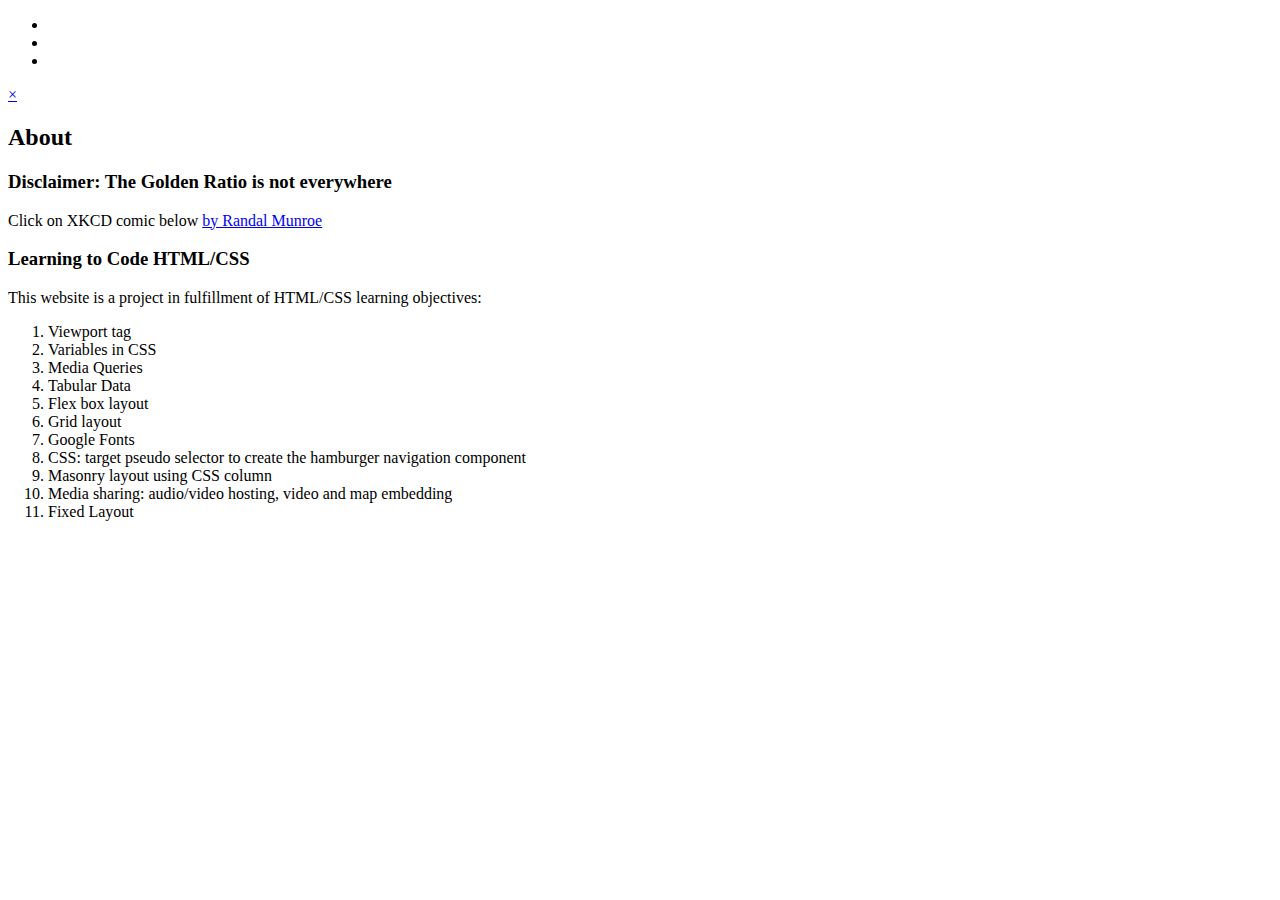
==== about.html @ 7ab4fb55 "add first 5" ====
<!DOCTYPE html>
<html lang="en">

<head>
    <meta charset="UTF-8">
    <title>Golden Ratio: About</title>
    <meta name="viewport" content="width=device-width, initial-scale=1.0">
    <meta http-equiv="X-UA-Compatible" content="ie=edge">
    <link href="https://fonts.googleapis.com/css?family=Montserrat%7CUbuntu" rel="stylesheet">
    <link rel="stylesheet" href="https://use.fontawesome.com/releases/v5.6.3/css/all.css"
        integrity="sha384-UHRtZLI+pbxtHCWp1t77Bi1L4ZtiqrqD80Kn4Z8NTSRyMA2Fd33n5dQ8lWUE00s/" crossorigin="anonymous">

    <link rel="stylesheet" href="css/style.css">
    <link rel="icon" type="image/png" href="images/phi_640.png">
</head>

<body>
    <ul class="icon-bar">
        <li>
            <a target="_blank" href="https://www.facebook.com" class="facebook"><i class="fab fa-facebook"></i></a>
        </li>
        <li>
            <a target="_blank" href="https://www.twitter.com" class="twitter"><i class="fab fa-twitter"></i></a>
        </li>
        <li>
            <a target="_blank" href="https://www.github.com" class="github"><i class="fab fa-github"></i></a>
        </li>
    </ul>


    <header class="header">
        <!-- TODO add hamburger and brand to all headers -->
    </header>

    <nav id="nav">
        <a class="toggle close" href="#">×</a>
        <ul>
            <!-- TODO add list items with navigation and set current page active -->
        </ul>
    </nav>


    <section role="main">
        <h2>About</h2>
        <h3>Disclaimer: The Golden Ratio is not everywhere</h3>
        <p>Click on XKCD comic below <a href="https://www.xkcd.com/1488/" target="_blank"> by Randal Munroe</a> </p>
        <!-- TODO add the xkcd clickable comic in a container -->


        <h3>Learning to Code HTML/CSS</h3>
        <p>This website is a project in fulfillment of HTML/CSS learning objectives:</p>
        <!-- TODO add learning-objectives class to the ordered list -->
        <ol>
            <li>
                Viewport tag
            </li>
            <li>
                Variables in CSS
            </li>
            <li>
                Media Queries
            </li>
            <li>
                Tabular Data
            </li>
            <li>
                Flex box layout
            </li>
            <li>
                Grid layout
            </li>
            <li>
                Google Fonts
            </li>
            <li>
                CSS: target pseudo selector to create the hamburger navigation component
            </li>
            <li>
                Masonry layout using CSS column
            </li>
            <li>
                Media sharing: audio/video hosting, video and map embedding
            </li>
            <li>
                Fixed Layout
            </li>
        </ol>
    </section>



    <footer>
        <!-- TODO add footer contents -->
    </footer>

</body>

</html>
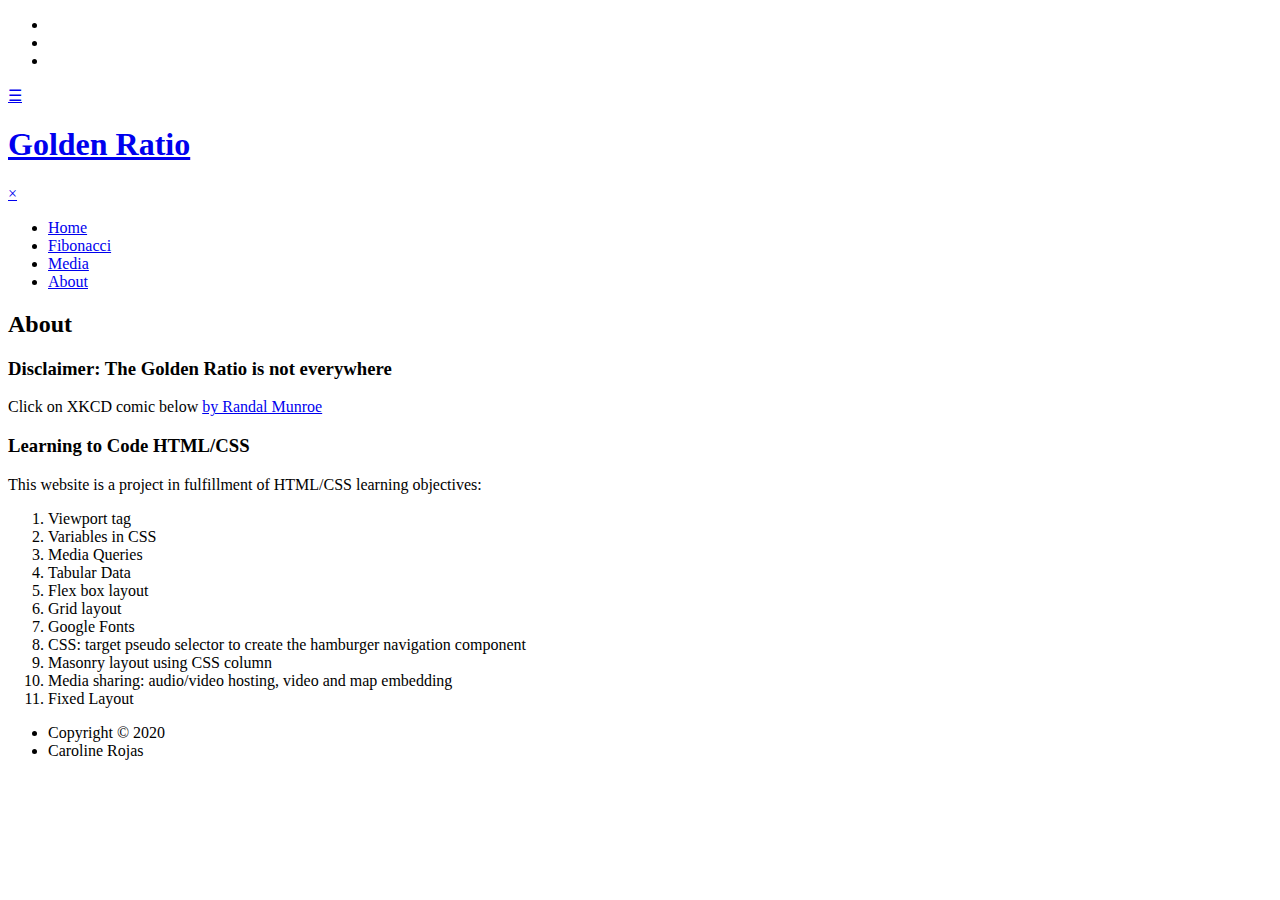
==== commit f90ae3a1: "through 7" ====
--- a/about.html
+++ b/about.html
@@ -29,13 +29,25 @@
 
 
     <header class="header">
-        <!-- TODO add hamburger and brand to all headers -->
+        <a class="toggle open" href="#nav">&#9776;</a>
+        <h1 class="brand"><a href="./index.html">Golden Ratio</a></h1>
     </header>
 
     <nav id="nav">
         <a class="toggle close" href="#">×</a>
         <ul>
-            <!-- TODO add list items with navigation and set current page active -->
+            <li>
+                <a href="#">Home</a>
+              </li>
+              <li class="">
+                  <a href="fibonacci.html">Fibonacci</a>
+              </li>
+              <li>
+                  <a href="media.html">Media</a>
+              </li>
+              <li class="active">
+                  <a href="about.html">About</a>
+              </li>
         </ul>
     </nav>
 
@@ -90,7 +102,10 @@
 
 
     <footer>
-        <!-- TODO add footer contents -->
+        <ul class="copyright">
+            <li>Copyright &copy; 2020</li>
+            <li> Caroline Rojas</li>
+          </ul>
     </footer>
 
 </body>
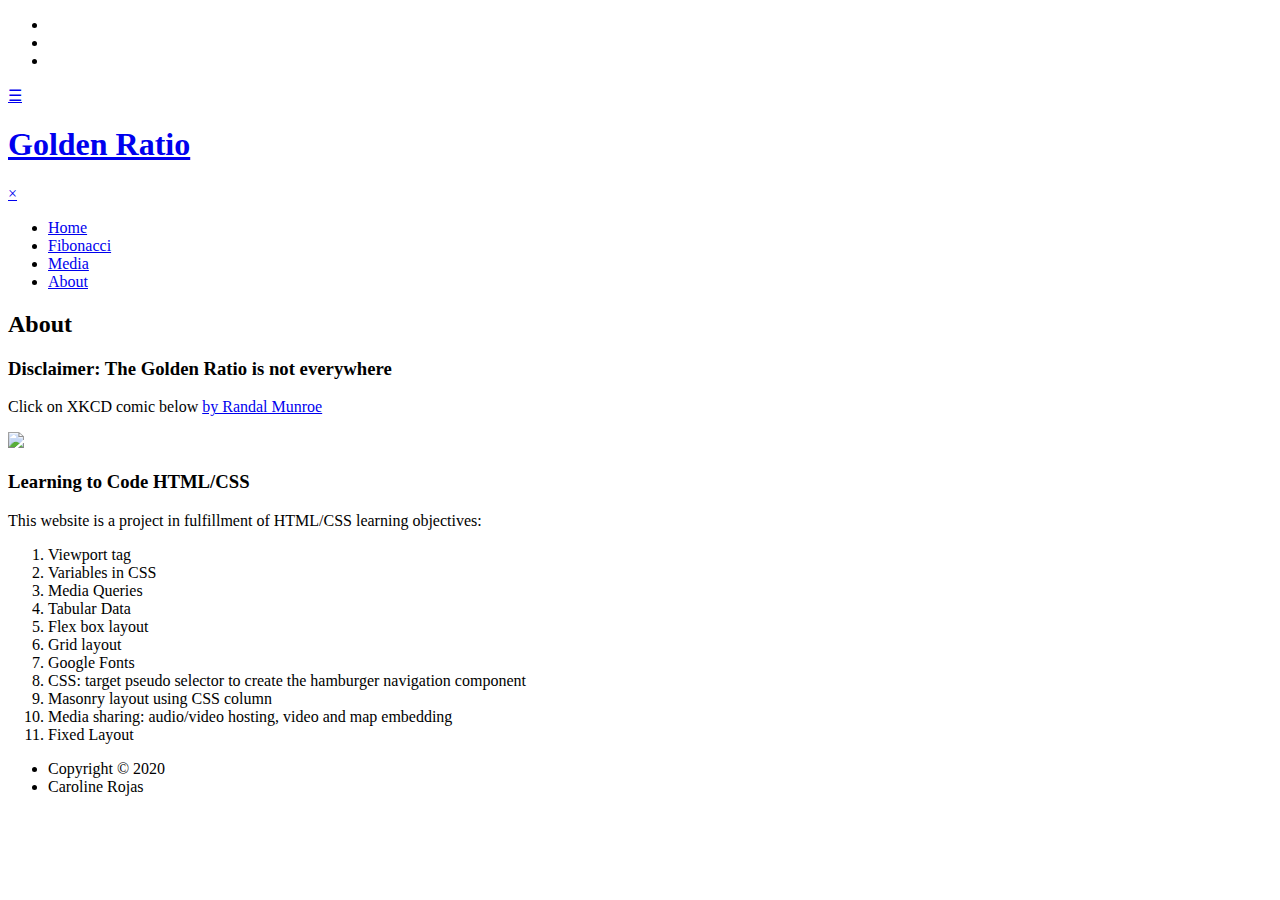
==== commit 83ff6736: "add content" ====
--- a/about.html
+++ b/about.html
@@ -27,87 +27,89 @@
         </li>
     </ul>
 
+    <div class="single-col-container">
+        <header class="header">
+            <a class="toggle open" href="#nav">&#9776;</a>
+            <h1 class="brand"><a href="./index.html">Golden Ratio</a></h1>
+        </header>
 
-    <header class="header">
-        <a class="toggle open" href="#nav">&#9776;</a>
-        <h1 class="brand"><a href="./index.html">Golden Ratio</a></h1>
-    </header>
-
-    <nav id="nav">
-        <a class="toggle close" href="#">×</a>
-        <ul>
-            <li>
-                <a href="#">Home</a>
-              </li>
-              <li class="">
-                  <a href="fibonacci.html">Fibonacci</a>
-              </li>
-              <li>
-                  <a href="media.html">Media</a>
-              </li>
-              <li class="active">
-                  <a href="about.html">About</a>
-              </li>
-        </ul>
-    </nav>
+        <nav id="nav">
+            <a class="toggle close" href="#">×</a>
+            <ul>
+                <li>
+                    <a href="#">Home</a>
+                </li>
+                <li class="">
+                    <a href="fibonacci.html">Fibonacci</a>
+                </li>
+                <li>
+                    <a href="media.html">Media</a>
+                </li>
+                <li class="active">
+                    <a href="about.html">About</a>
+                </li>
+            </ul>
+        </nav>
 
 
-    <section role="main">
-        <h2>About</h2>
-        <h3>Disclaimer: The Golden Ratio is not everywhere</h3>
-        <p>Click on XKCD comic below <a href="https://www.xkcd.com/1488/" target="_blank"> by Randal Munroe</a> </p>
-        <!-- TODO add the xkcd clickable comic in a container -->
+        <section role="main">
+            <h2>About</h2>
+            <h3>Disclaimer: The Golden Ratio is not everywhere</h3>
+            <p>Click on XKCD comic below <a href="https://www.xkcd.com/1488/" target="_blank"> by Randal Munroe</a> </p>
+            <div class="xkcd-container">
+                <a href="https://xkcd.com/spiral/" target="_blank">
+                    <img src="https://imgs.xkcd.com/comics/flowcharts.png" />
+                </a>
+            </div>
 
-
-        <h3>Learning to Code HTML/CSS</h3>
-        <p>This website is a project in fulfillment of HTML/CSS learning objectives:</p>
-        <!-- TODO add learning-objectives class to the ordered list -->
-        <ol>
+            <h3>Learning to Code HTML/CSS</h3>
+            <p>This website is a project in fulfillment of HTML/CSS learning objectives:</p>
+            <div class="learning-objectives"><ol>
             <li>
-                Viewport tag
+            Viewport tag
             </li>
             <li>
-                Variables in CSS
+            Variables in CSS
             </li>
             <li>
-                Media Queries
+            Media Queries
             </li>
             <li>
-                Tabular Data
+            Tabular Data
             </li>
             <li>
-                Flex box layout
+            Flex box layout
             </li>
             <li>
-                Grid layout
+            Grid layout
             </li>
             <li>
-                Google Fonts
+            Google Fonts
             </li>
             <li>
-                CSS: target pseudo selector to create the hamburger navigation component
+            CSS: target pseudo selector to create the hamburger navigation component
             </li>
             <li>
-                Masonry layout using CSS column
+            Masonry layout using CSS column
             </li>
             <li>
-                Media sharing: audio/video hosting, video and map embedding
+            Media sharing: audio/video hosting, video and map embedding
             </li>
             <li>
-                Fixed Layout
+            Fixed Layout
             </li>
-        </ol>
-    </section>
+            </ol></div>
+        </section>
 
 
 
-    <footer>
-        <ul class="copyright">
-            <li>Copyright &copy; 2020</li>
-            <li> Caroline Rojas</li>
-          </ul>
-    </footer>
-
+        <footer>
+            <ul class="copyright">
+                <li>Copyright &copy; 2020</li>
+                <li> Caroline Rojas</li>
+            </ul>
+        </footer>
+    </div>
 </body>
 
 </html>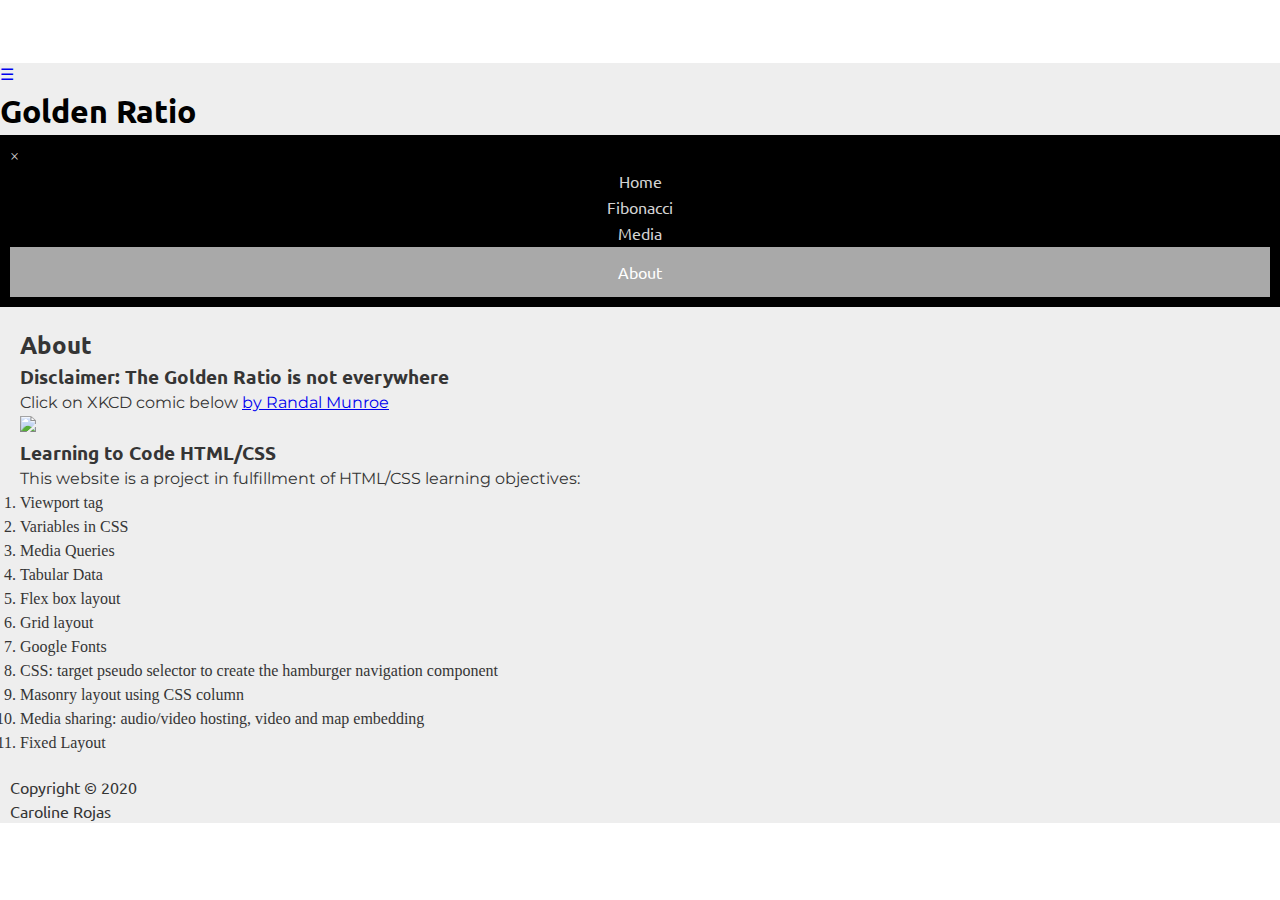
==== commit 684f8797: "update through step 8" ====
--- a/about.html
+++ b/about.html
@@ -37,7 +37,7 @@
             <a class="toggle close" href="#">×</a>
             <ul>
                 <li>
-                    <a href="#">Home</a>
+                    <a href="index.html">Home</a>
                 </li>
                 <li class="">
                     <a href="fibonacci.html">Fibonacci</a>
--- a/css/style.css
+++ b/css/style.css
@@ -0,0 +1,126 @@
+/* reset */
+* {
+    box-sizing: border-box;
+    margin: 0;
+    padding: 0;
+  }
+
+  /* variables */
+  :root {
+    --main-bg-color: white;
+    --main-text-color: #353535;
+    --container-bg-color: rgb(238, 238, 238);
+    --nav-bg-color: black;
+    --nav-text-color: lightgray;
+    --nav-hover-color: darkgray;
+    --nav-active: white;
+    --mason-border-color: #999;
+    --brand-color: black;
+    --font-serif-titles: 'Ubuntu', serif;
+    --font-serif-text: 'Montserrat', serif;
+    --container-bg-color: #eeeeee;
+    --masonry-bg-color: #fff;
+    --masonry-link: black;
+    --facebook-bg: #3B5998;
+    --twitter-bg: #55ACEE;
+    --github-bg: #000;
+    --icon-hover: goldenrod;
+    --icon-color: white;
+    --credit-hover-color: white;
+    --credit-hover-bg: black;
+    --calc-table-border: #ddd;
+    --math-color: white;
+    --math-bg-color: black;
+  }
+
+  /* font application */
+  h1,
+  h2,
+  h3,
+  h4,
+  h5,
+  h6,
+  footer,
+  h1 a,
+  li a {
+    font-family: var(--font-serif-titles);
+  }
+  figcaption {
+    font-family: var(--font-serif-titles);
+    font-size: .7rem
+  }
+  p {
+    font-family: var(--font-serif-text);
+  }
+
+  /* brand */
+  .brand a {
+    color: var(--brand-color);
+    text-decoration: none;
+  }
+
+  /* layout */
+  .container {
+    display: grid;
+    grid-template-columns: 1fr;
+    grid-gap: 5px;
+  }
+  .single-col-container>*,
+  .container>* {
+    color: var(--main-text-color);
+    line-height: 1.5;
+    background: var(--container-bg-color);
+  }
+  
+  .single-col-container nav,
+  .container nav {
+    padding: 10px;
+  }
+  
+  .container>aside,
+  section {
+    padding: 20px;
+  }
+  
+  footer {
+    padding: 0 10px;
+  }
+
+  /* nav styles */
+  .single-col-container nav,
+.container nav {
+  background-color: var(--nav-bg-color);
+}
+
+nav ul {
+  list-style: none;
+  margin: 0;
+  padding: 0;
+}
+
+nav a {
+  color: var(--nav-text-color);
+  text-decoration: none;
+}
+
+nav a:hover {
+  text-decoration: none;
+}
+
+a.toggle {
+  text-decoration: none;
+}
+
+nav .active {
+  background-color: var(--nav-hover-color);
+  height: 50px;
+  line-height: 50px;
+}
+
+nav li {
+  text-align: center;
+}
+
+nav .active a {
+  color: var(--nav-active);
+}
